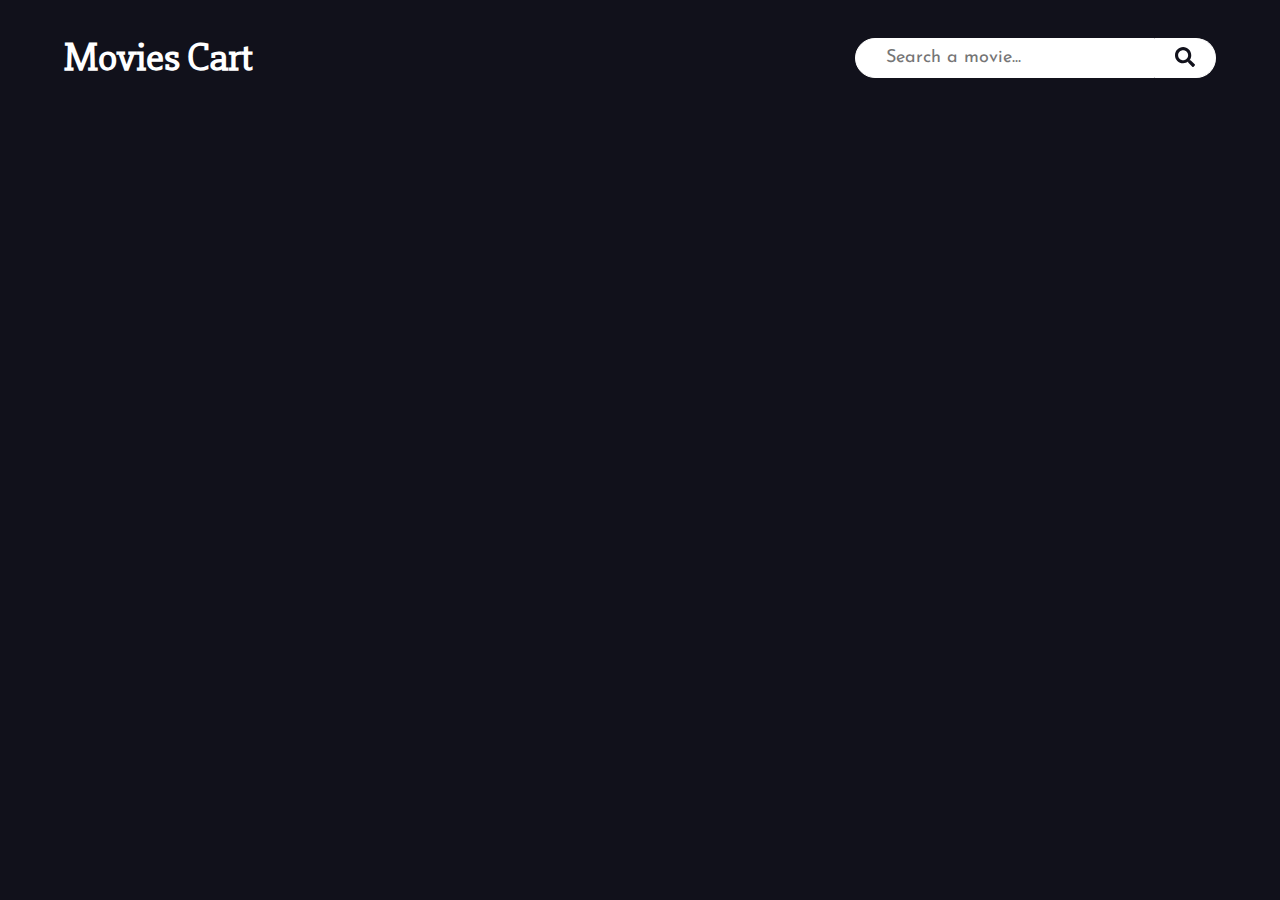
==== index.html @ 40738cb1 "initial commit" ====
<!DOCTYPE html>
<html lang="en">
  <head>
    <meta charset="UTF-8" />
    <meta http-equiv="X-UA-Compatible" content="IE=edge" />
    <meta name="viewport" content="width=device-width, initial-scale=1.0" />
    <link rel="stylesheet" href="./styles/style.css" />
    <title>MoviesCart</title>
  </head>
  <body>
    <div class="container">
      <header class="header">
        <nav class="nav">
          <h1 class="nav__title diff-font">Movies Cart</h1>

          <form class="movie__form">
            <input
              type="text"
              class="movie__form-input"
              placeholder="Search a movie..."
            />

            <button class="movie__form-btn">
              <svg class="movie__form-btn--icon">
                <use xlink:href="./icons.svg#search"></use>
              </svg>
            </button>
          </form>
        </nav>
      </header>

      <main class="movies"></main>
    </div>

    <script>
      // Global Variable across all JS files in the project
      const api_key = "b60ef7e7cb2510e8ec22600fe402868e"
    </script>

    <script src="./scripts/app.js" type="module"></script>
  </body>
</html>
---- styles/style.css ----
@import url("https://fonts.googleapis.com/css2?family=Josefin+Sans:wght@300;400;600&family=Slabo+27px&display=swap");
*,
*::before,
*::after {
  padding: 0;
  margin: 0;
  box-sizing: inherit;
}

html {
  box-sizing: border-box;
  font-size: 62.5%;
}

.diff-font {
  font-family: "Slabo 27px", serif;
}

body {
  line-height: 1.4;
  font-family: "Josefin Sans", sans-serif;
  font-size: 1.6rem;
  font-weight: 400;
  color: #fff;
  background-color: #11111b;
  -webkit-font-smoothing: anti-aliased;
  -moz-osx-font-smoothing: anti-aliased;
}

h1,
h2,
h3,
h4,
h5,
h6 {
  font-weight: bold;
}

a {
  text-decoration: none;
}

ul {
  list-style: none;
}

img {
  width: 100%;
}

input,
button {
  font-family: "Josefin Sans", sans-serif;
}

.container {
  width: 90%;
  margin: 0 auto;
}

.header {
  padding: 3rem 0;
}

.nav {
  display: flex;
  justify-content: space-between;
  align-items: center;
}

.nav__title {
  font-size: 4rem;
}

.movie__form {
  display: flex;
}

.movie__form > * {
  outline: none;
  border: 1px solid #fff;
}

.movie__form-input {
  color: #2a2a2a;
  font-size: 1.8rem;
  padding: 1rem 3rem;
  width: 30rem;
  border-radius: 50px 0 0 50px;
}

.movie__form-btn {
  padding: 0.5rem 2rem;
  cursor: pointer;
  border-left: none;
  border-radius: 0 50px 50px 0;
  background-color: #fff;
}

.movie__form-btn--icon {
  width: 2rem;
  height: 2rem;
  fill: #11111b;
}

.movies {
  display: grid;
  grid-template-columns: repeat(auto-fit, minmax(300px, 1fr));
  gap: 6rem 3rem;
  justify-items: center;
  margin: 15vh auto;
}

.movie {
  overflow: hidden;
  position: relative;
  border-radius: 5px;
  box-shadow: -2px 2px 20px rgba(0, 0, 0, 0.2);
  transition: transform 0.3s ease-out;
}

.movie:hover {
  transform: scale(1.03);
}

.movie__img {
  display: block;
  height: 400px;
  object-fit: cover;
  object-position: top center;
}

.movie__genre {
  position: absolute;
  top: 0;
  right: 0;
}

.movie__desc {
  color: #fff;
  background-color: #16213e;
  padding: 2rem;
  border-radius: 0 0 5px 5px;
}

.movie__desc--title {
  color: #e94560;
  font-size: 2.4rem;
  font-weight: bold;
  margin-bottom: 1.5rem;
}

.movie__desc--details {
  display: grid;
  grid-template-columns: 1.5fr 0.5fr;
  align-items: center;
  font-size: 1.8rem;
  row-gap: 1.5rem;
}

.movie__desc--details > *:nth-child(odd) {
  justify-self: flex-start;
}

.movie__desc--details > *:nth-child(even) {
  justify-self: flex-end;
}
/*# sourceMappingURL=style.css.map */
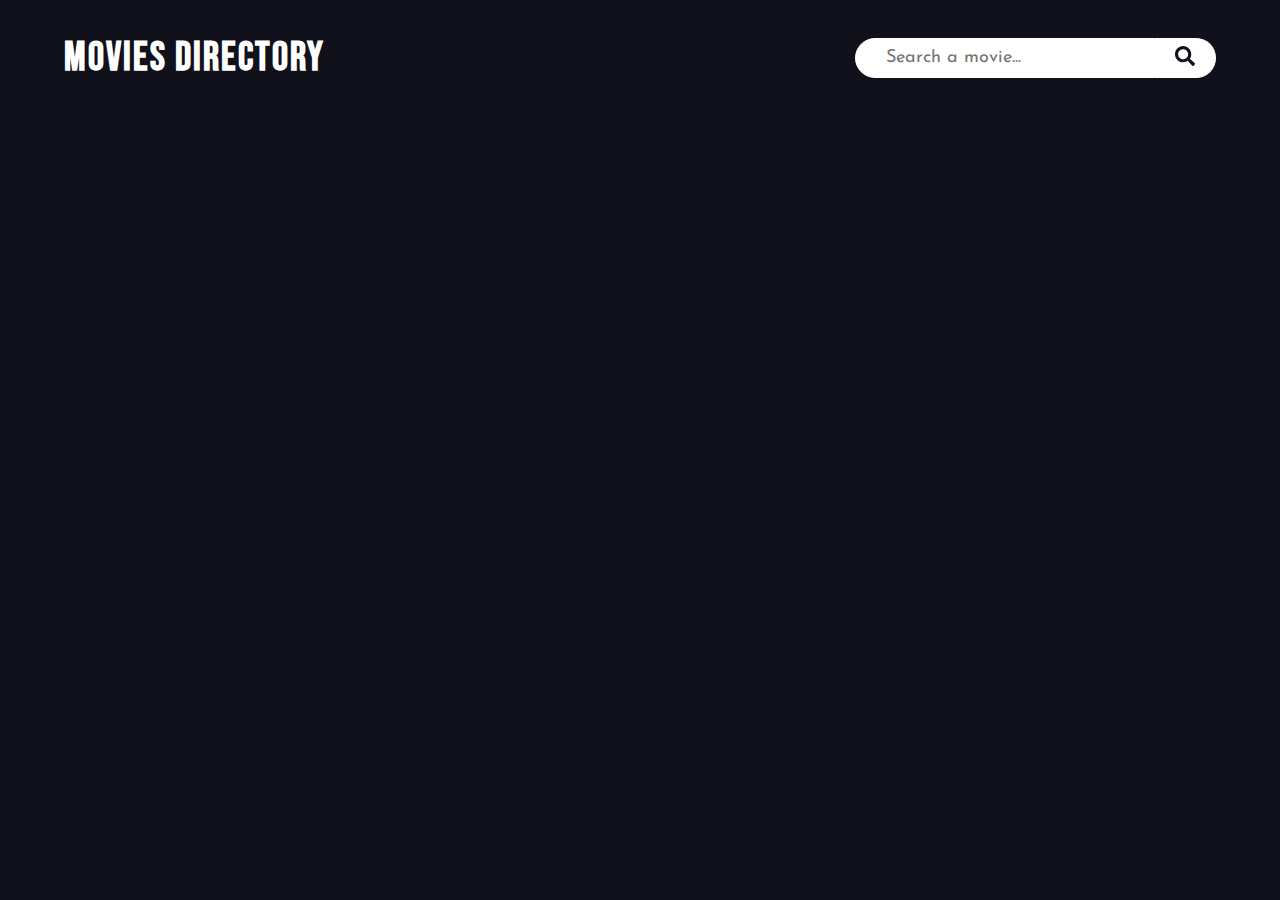
==== commit aa410a48: "updated movie page" ====
--- a/index.html
+++ b/index.html
@@ -5,13 +5,21 @@
     <meta http-equiv="X-UA-Compatible" content="IE=edge" />
     <meta name="viewport" content="width=device-width, initial-scale=1.0" />
     <link rel="stylesheet" href="./styles/style.css" />
-    <title>MoviesCart</title>
+
+    <title>Movies Directory | Home</title>
   </head>
   <body>
+    <div class="loader">
+      <div class="spinner"></div>
+      <h5>loading...</h5>
+    </div>
+
     <div class="container">
       <header class="header">
         <nav class="nav">
-          <h1 class="nav__title diff-font">Movies Cart</h1>
+          <a href="/">
+            <h1 class="nav__title diff-font">Movies Directory</h1>
+          </a>
 
           <form class="movie__form">
             <input
@@ -33,7 +41,7 @@
     </div>
 
     <script>
-      // Global Variable across all JS files in the project
+      // Global Variable
       const api_key = "b60ef7e7cb2510e8ec22600fe402868e"
     </script>
 
--- a/styles/style.css
+++ b/styles/style.css
@@ -1,19 +1,34 @@
-@import url("https://fonts.googleapis.com/css2?family=Josefin+Sans:wght@300;400;600&family=Slabo+27px&display=swap");
+@import url("https://fonts.googleapis.com/css2?family=Josefin+Sans:wght@300;400;600;700&family=Bebas+Neue&display=swap");
 *,
 *::before,
 *::after {
   padding: 0;
   margin: 0;
-  box-sizing: inherit;
+  -webkit-box-sizing: inherit;
+          box-sizing: inherit;
 }
 
 html {
-  box-sizing: border-box;
+  -webkit-box-sizing: border-box;
+          box-sizing: border-box;
   font-size: 62.5%;
 }
 
+@media only screen and (min-width: 90em) {
+  html {
+    font-size: 75%;
+  }
+}
+
+@media only screen and (max-width: 40.625em) {
+  html {
+    font-size: 58%;
+  }
+}
+
 .diff-font {
-  font-family: "Slabo 27px", serif;
+  font-family: "Bebas Neue", cursive;
+  letter-spacing: 2px;
 }
 
 body {
@@ -23,8 +38,8 @@
   font-weight: 400;
   color: #fff;
   background-color: #11111b;
-  -webkit-font-smoothing: anti-aliased;
-  -moz-osx-font-smoothing: anti-aliased;
+  -webkit-font-smoothing: antialiased;
+  -moz-osx-font-smoothing: antialiased;
 }
 
 h1,
@@ -38,6 +53,7 @@
 
 a {
   text-decoration: none;
+  color: inherit;
 }
 
 ul {
@@ -48,11 +64,81 @@
   width: 100%;
 }
 
+button {
+  color: inherit;
+  font-size: inherit;
+}
+
+a,
 input,
 button {
   font-family: "Josefin Sans", sans-serif;
 }
 
+.loader {
+  position: fixed;
+  top: 0;
+  left: 0;
+  z-index: 1000;
+  width: 100%;
+  height: 100%;
+  background-color: #11111b;
+  overflow: hidden;
+  display: -webkit-box;
+  display: -ms-flexbox;
+  display: flex;
+  -webkit-box-orient: vertical;
+  -webkit-box-direction: normal;
+      -ms-flex-direction: column;
+          flex-direction: column;
+  row-gap: 5rem;
+  -webkit-box-pack: center;
+      -ms-flex-pack: center;
+          justify-content: center;
+  -webkit-box-align: center;
+      -ms-flex-align: center;
+          align-items: center;
+}
+
+.loader h5 {
+  font-size: 2rem;
+  text-transform: lowercase;
+  margin-left: 1.5rem;
+  letter-spacing: 2px;
+}
+
+.spinner {
+  width: 7.5rem;
+  height: 7.5rem;
+  border: 5px solid #16213e;
+  border-top-color: #e94560;
+  border-radius: 50%;
+  -webkit-animation: spin 1.5s cubic-bezier(0.5, 0, 0.5, 1) infinite;
+          animation: spin 1.5s cubic-bezier(0.5, 0, 0.5, 1) infinite;
+}
+
+@-webkit-keyframes spin {
+  0% {
+    -webkit-transform: rotate(0);
+            transform: rotate(0);
+  }
+  100% {
+    -webkit-transform: rotate(360deg);
+            transform: rotate(360deg);
+  }
+}
+
+@keyframes spin {
+  0% {
+    -webkit-transform: rotate(0);
+            transform: rotate(0);
+  }
+  100% {
+    -webkit-transform: rotate(360deg);
+            transform: rotate(360deg);
+  }
+}
+
 .container {
   width: 90%;
   margin: 0 auto;
@@ -63,9 +149,25 @@
 }
 
 .nav {
-  display: flex;
-  justify-content: space-between;
-  align-items: center;
+  display: -webkit-box;
+  display: -ms-flexbox;
+  display: flex;
+  -webkit-box-pack: justify;
+      -ms-flex-pack: justify;
+          justify-content: space-between;
+  -webkit-box-align: center;
+      -ms-flex-align: center;
+          align-items: center;
+}
+
+@media only screen and (max-width: 38.125em) {
+  .nav {
+    -webkit-box-orient: vertical;
+    -webkit-box-direction: normal;
+        -ms-flex-direction: column;
+            flex-direction: column;
+    row-gap: 3rem;
+  }
 }
 
 .nav__title {
@@ -73,6 +175,8 @@
 }
 
 .movie__form {
+  display: -webkit-box;
+  display: -ms-flexbox;
   display: flex;
 }
 
@@ -104,30 +208,50 @@
 }
 
 .movies {
+  display: -ms-grid;
   display: grid;
-  grid-template-columns: repeat(auto-fit, minmax(300px, 1fr));
+  -ms-grid-columns: (minmax(300px, 1fr))[auto-fit];
+      grid-template-columns: repeat(auto-fit, minmax(300px, 1fr));
   gap: 6rem 3rem;
   justify-items: center;
   margin: 15vh auto;
 }
 
 .movie {
+  cursor: pointer;
+  height: -webkit-fit-content;
+  height: -moz-fit-content;
+  height: fit-content;
   overflow: hidden;
   position: relative;
   border-radius: 5px;
-  box-shadow: -2px 2px 20px rgba(0, 0, 0, 0.2);
+  -webkit-box-shadow: -2px 2px 20px rgba(0, 0, 0, 0.2);
+          box-shadow: -2px 2px 20px rgba(0, 0, 0, 0.2);
+  -webkit-transition: -webkit-transform 0.3s ease-out;
+  transition: -webkit-transform 0.3s ease-out;
   transition: transform 0.3s ease-out;
+  transition: transform 0.3s ease-out, -webkit-transform 0.3s ease-out;
+  margin: 0.5rem;
+}
+
+@media only screen and (max-width: 38.125em) {
+  .movie {
+    width: 100% !important;
+  }
 }
 
 .movie:hover {
-  transform: scale(1.03);
+  -webkit-transform: scale(1.03);
+          transform: scale(1.03);
 }
 
 .movie__img {
   display: block;
   height: 400px;
-  object-fit: cover;
-  object-position: top center;
+  -o-object-fit: cover;
+     object-fit: cover;
+  -o-object-position: top center;
+     object-position: top center;
 }
 
 .movie__genre {
@@ -141,23 +265,36 @@
   background-color: #16213e;
   padding: 2rem;
   border-radius: 0 0 5px 5px;
+  border-top: 1px solid #e94560;
 }
 
 .movie__desc--title {
   color: #e94560;
   font-size: 2.4rem;
-  font-weight: bold;
+  font-weight: 600;
   margin-bottom: 1.5rem;
 }
 
 .movie__desc--details {
+  display: -ms-grid;
   display: grid;
-  grid-template-columns: 1.5fr 0.5fr;
-  align-items: center;
+  -ms-grid-columns: 1.5fr 0.5fr;
+      grid-template-columns: 1.5fr 0.5fr;
+  -webkit-box-align: center;
+      -ms-flex-align: center;
+          align-items: center;
   font-size: 1.8rem;
   row-gap: 1.5rem;
 }
 
+@media only screen and (max-width: 38.125em) {
+  .movie__desc--details {
+    font-size: 1.4rem;
+    -ms-grid-columns: 1.75fr 0.25fr;
+        grid-template-columns: 1.75fr 0.25fr;
+  }
+}
+
 .movie__desc--details > *:nth-child(odd) {
   justify-self: flex-start;
 }
@@ -165,4 +302,293 @@
 .movie__desc--details > *:nth-child(even) {
   justify-self: flex-end;
 }
+
+.movie-section {
+  min-height: 100vh;
+  padding: 5vh 0 10vh;
+}
+
+.stats__genres {
+  margin-bottom: 2rem;
+}
+
+.stats__row {
+  display: -webkit-box;
+  display: -ms-flexbox;
+  display: flex;
+  -webkit-box-align: center;
+      -ms-flex-align: center;
+          align-items: center;
+  -webkit-column-gap: 2rem;
+          column-gap: 2rem;
+}
+
+.stats__rating {
+  display: -webkit-box;
+  display: -ms-flexbox;
+  display: flex;
+  -webkit-box-align: center;
+      -ms-flex-align: center;
+          align-items: center;
+  -webkit-column-gap: 0.75rem;
+          column-gap: 0.75rem;
+}
+
+.stats__rating--icon {
+  width: 2rem;
+  height: 2.5rem;
+  fill: #e94560;
+}
+
+.stats__rating--score {
+  font-size: 1.8rem;
+}
+
+.stats__runtime {
+  display: -webkit-box;
+  display: -ms-flexbox;
+  display: flex;
+  -webkit-box-align: center;
+      -ms-flex-align: center;
+          align-items: center;
+  -webkit-column-gap: 0.75rem;
+          column-gap: 0.75rem;
+}
+
+.stats__runtime--icon {
+  width: 2rem;
+  height: 2.5rem;
+  fill: #e94560;
+}
+
+.stats__release {
+  display: -webkit-box;
+  display: -ms-flexbox;
+  display: flex;
+  -webkit-box-align: center;
+      -ms-flex-align: center;
+          align-items: center;
+  -webkit-column-gap: 0.75rem;
+          column-gap: 0.75rem;
+}
+
+.stats__release--icon {
+  width: 2rem;
+  height: 2rem;
+  fill: #e94560;
+}
+
+.title {
+  margin: 3rem 0;
+}
+
+.title__text {
+  font-size: 4.2rem;
+  text-transform: uppercase;
+}
+
+@media only screen and (max-width: 38.125em) {
+  .title__text {
+    font-size: 3rem;
+  }
+}
+
+.title__tagline {
+  font-size: 2.2rem;
+  color: #e94560;
+}
+
+@media only screen and (max-width: 38.125em) {
+  .title__tagline {
+    font-size: 1.8rem;
+  }
+}
+
+.overview {
+  font-size: 2rem;
+  max-width: 50rem;
+}
+
+@media only screen and (max-width: 38.125em) {
+  .overview {
+    font-size: initial;
+    max-width: 100%;
+    width: 100%;
+  }
+}
+
+.links {
+  margin-top: 4rem;
+  display: -webkit-box;
+  display: -ms-flexbox;
+  display: flex;
+  -webkit-box-align: center;
+      -ms-flex-align: center;
+          align-items: center;
+  -webkit-column-gap: 4rem;
+          column-gap: 4rem;
+}
+
+.links .btn-props, .links .links__btn--trailer, .links .links__btn--website {
+  display: block;
+  width: 20rem;
+  height: 5rem;
+  display: -webkit-box;
+  display: -ms-flexbox;
+  display: flex;
+  -webkit-box-pack: center;
+      -ms-flex-pack: center;
+          justify-content: center;
+  -webkit-box-align: center;
+      -ms-flex-align: center;
+          align-items: center;
+  font-size: 2rem;
+  border-radius: 50px;
+  -webkit-transition: -webkit-transform 0.5s, -webkit-box-shadow 0.5s ease-out;
+  transition: -webkit-transform 0.5s, -webkit-box-shadow 0.5s ease-out;
+  transition: transform 0.5s, box-shadow 0.5s ease-out;
+  transition: transform 0.5s, box-shadow 0.5s ease-out, -webkit-transform 0.5s, -webkit-box-shadow 0.5s ease-out;
+}
+
+.links__btn--trailer {
+  background: none;
+  cursor: pointer;
+  border: 3px solid #e94560;
+}
+
+.links__btn--trailer:hover {
+  -webkit-transform: translateY(-3px);
+          transform: translateY(-3px);
+  -webkit-box-shadow: 0 0 15px -1px #e94560, 0 0 12px -1px #e94560 inset;
+          box-shadow: 0 0 15px -1px #e94560, 0 0 12px -1px #e94560 inset;
+}
+
+.links__btn--website {
+  border: 3px solid #00b4e6;
+}
+
+.links__btn--website:hover {
+  -webkit-transform: translateY(-3px);
+          transform: translateY(-3px);
+  -webkit-box-shadow: 0 0 15px -1px #00b4e6, 0 0 12px -1px #00b4e6 inset;
+          box-shadow: 0 0 15px -1px #00b4e6, 0 0 12px -1px #00b4e6 inset;
+}
+
+.links__btn--icon {
+  fill: currentColor;
+  width: 2rem;
+  height: 2rem;
+  margin-left: 1rem;
+  margin-bottom: 4px;
+}
+
+.modal {
+  position: fixed;
+  top: 0;
+  left: 0;
+  height: 100%;
+  width: 100%;
+  opacity: 0;
+  visibility: hidden;
+  display: -webkit-box;
+  display: -ms-flexbox;
+  display: flex;
+  -webkit-box-pack: center;
+      -ms-flex-pack: center;
+          justify-content: center;
+  -webkit-box-align: center;
+      -ms-flex-align: center;
+          align-items: center;
+  -webkit-transition: opacity 0.3s ease-out;
+  transition: opacity 0.3s ease-out;
+}
+
+.modal.open {
+  visibility: visible;
+  opacity: 1;
+}
+
+.modal__overlay {
+  cursor: url("../close.svg"), auto;
+  position: absolute;
+  background: rgba(0, 0, 0, 0.7);
+  width: 100%;
+  height: 100%;
+}
+
+.modal__body {
+  z-index: 99;
+}
+
+.real-content {
+  display: none;
+}
+
+.content-placeholder {
+  max-width: 60rem;
+  width: 100%;
+  background-color: transparent;
+}
+
+@-webkit-keyframes fade {
+  0% {
+    opacity: 0.6;
+  }
+  50% {
+    opacity: 0.8;
+  }
+  100% {
+    opacity: 0.6;
+  }
+}
+
+@keyframes fade {
+  0% {
+    opacity: 0.6;
+  }
+  50% {
+    opacity: 0.8;
+  }
+  100% {
+    opacity: 0.6;
+  }
+}
+
+.line {
+  width: 100%;
+  height: 2rem;
+  background-color: #e94560;
+  border-radius: 10px;
+  -webkit-animation: fade 0.85s infinite ease-out;
+          animation: fade 0.85s infinite ease-out;
+}
+
+.line.dull {
+  background-color: rgba(233, 69, 96, 0.6);
+}
+
+.small {
+  width: 40%;
+  margin-bottom: 2rem;
+}
+
+.medium {
+  width: 60%;
+  margin-bottom: 2rem;
+}
+
+.large + .medium {
+  margin-bottom: 4rem;
+}
+
+.large {
+  margin: 4rem 0 2rem;
+}
+
+@media only screen and (max-width: 38.125em) {
+  #videoPlayer {
+    width: 100%;
+    height: auto;
+  }
+}
 /*# sourceMappingURL=style.css.map */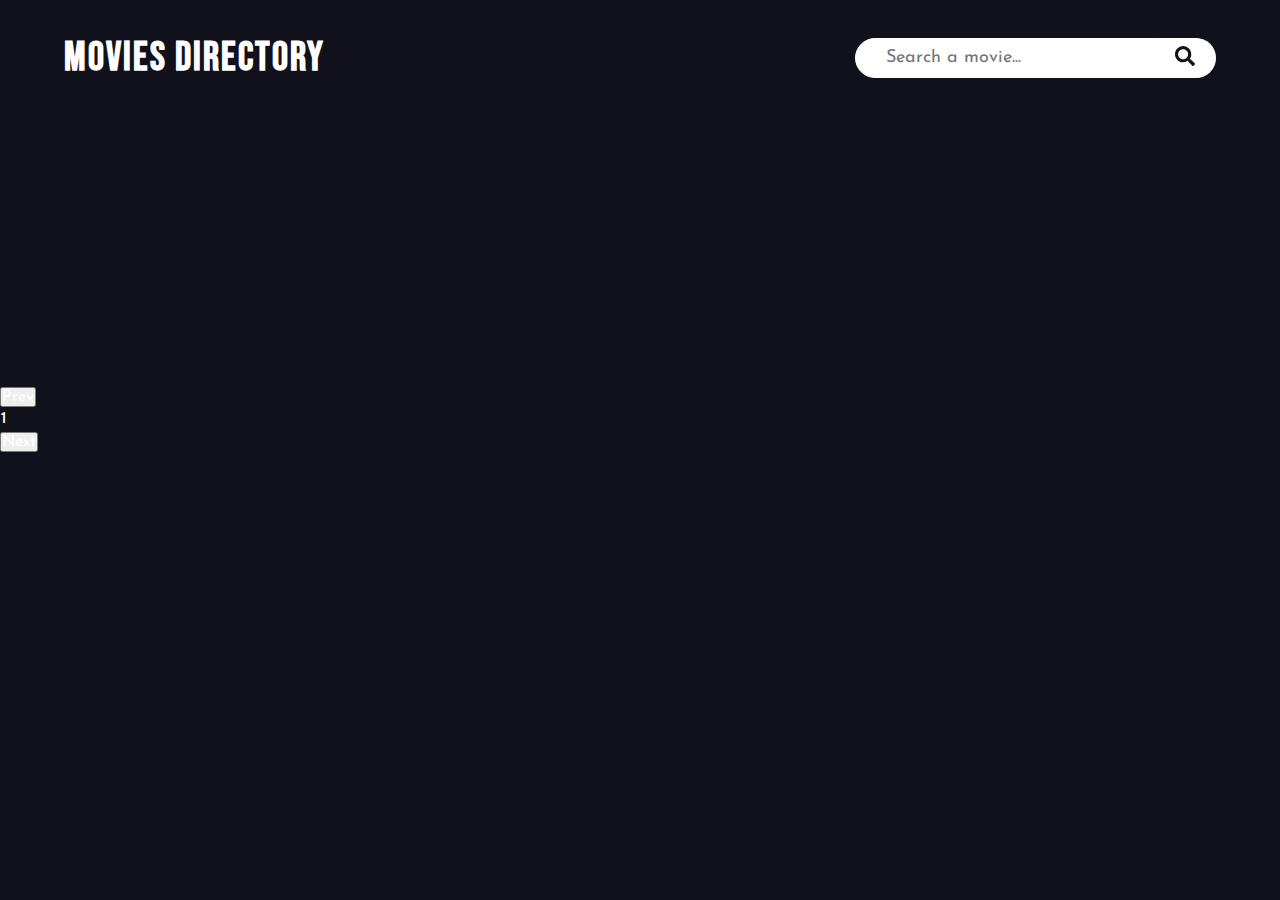
==== commit c807349d: "included pagination markup" ====
--- a/index.html
+++ b/index.html
@@ -25,7 +25,10 @@
             <input
               type="text"
               class="movie__form-input"
+              name="movieInput"
+              autocomplete="off"
               placeholder="Search a movie..."
+              required
             />
 
             <button class="movie__form-btn">
@@ -40,6 +43,14 @@
       <main class="movies"></main>
     </div>
 
+    <footer class="footer">
+      <div class="pagination">
+        <button class="pagination__btn prev-btn">Prev</button>
+        <p class="pagination__number diff-font">1</p>
+        <button class="pagination__btn next-btn">Next</button>
+      </div>
+    </footer>
+
     <script>
       // Global Variable
       const api_key = "b60ef7e7cb2510e8ec22600fe402868e"
